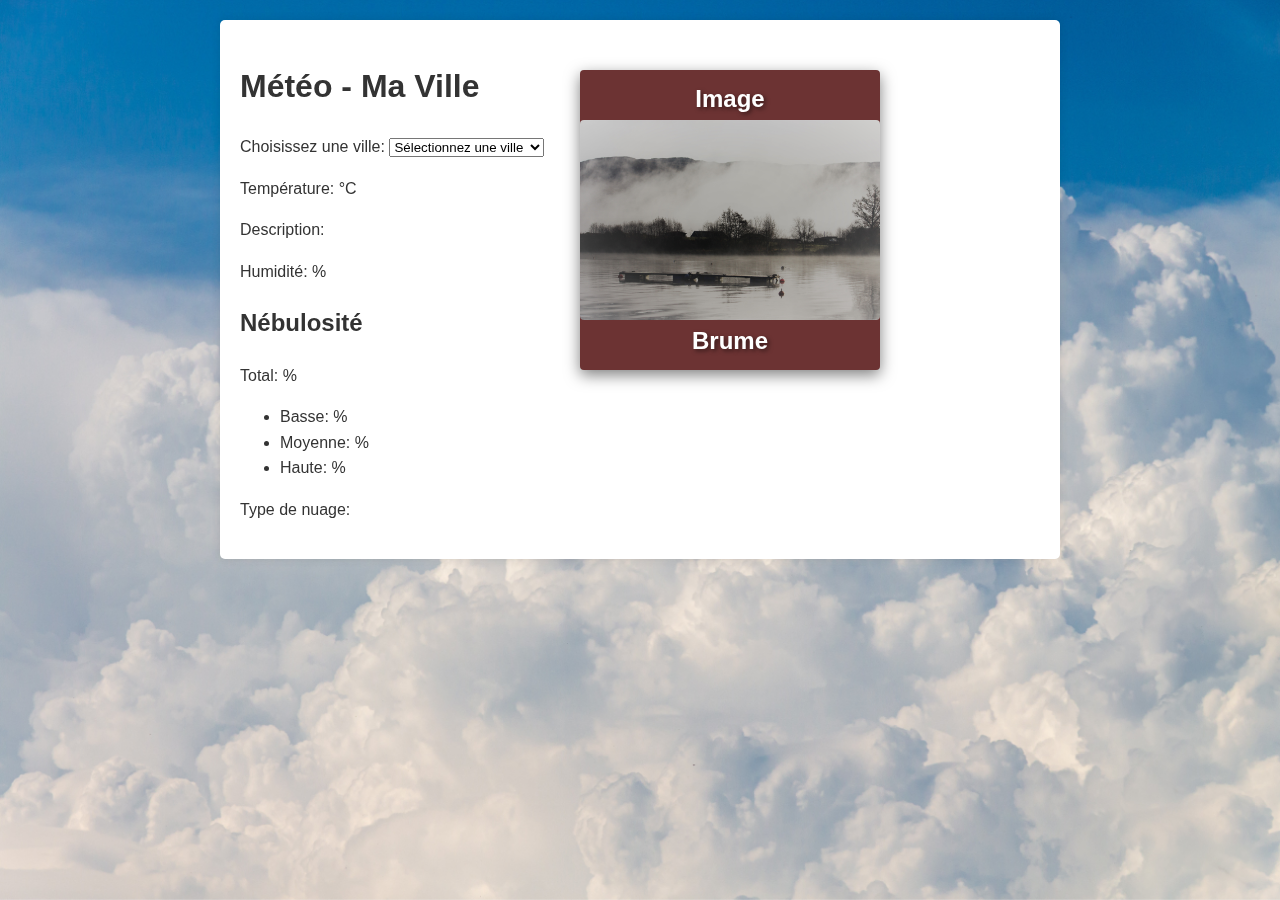
==== index.html @ de4c8dfa "update" ====
<!DOCTYPE html>
<html lang="en">

<head>
    <meta charset="UTF-8">
    <meta name="viewport" content="width=device-width, initial-scale=1.0">
    <link rel="stylesheet" href="style.css">
    <title>Météo - Ma Ville</title>
</head>

<body>
    <img id="background_image" src="./img/weather_background_image.jpg" alt="">

    <div class="content">

        <h1>Météo - Ma Ville</h1>
    
        <div class="menu-ville">
            <label for="ville">Choisissez une ville:</label>
            <select id="ville" name="ville" onchange="updateWeather(this.value)">
                <option value="">Sélectionnez une ville</option>
                <option value="Vandœuvre-lès-Nancy">Vandœuvre-lès-Nancy</option>
                <option value="Gambsheim">Gambsheim</option>
                <option value="Strasbourg">Strasbourg</option>
                <option value="Paris">Paris</option>
                <option value="Lyon">Lyon</option>
                <option value="Marseille">Marseille</option>
                <option value="Bordeaux">Bordeaux</option>
            </select>
        </div>
    
    
        <!-- <h1>Météo actuelle à <span id="ville"></span></h1> -->
        <p>Température: <span id="temperature"></span> °C</p>
        <p>Description: <span id="description"></span></p>
        <p>Humidité: <span id="humidite"></span>%</p>
    
        <div id="nebulosite">
            <h2>Nébulosité</h2>
            <p>Total: <span id="nebulosite-totale"></span>%</p>
            <ul>
                <li>Basse: <span id="nebulosite-basse"></span>%</li>
                <li>Moyenne: <span id="nebulosite-moyenne"></span>%</li>
                <li>Haute: <span id="nebulosite-haute"></span>%</li>
            </ul>
    
            <p>Type de nuage: <span id="type-nuage"></span></p>
        </div>

        <div class="img-container">
            <p  class="text" id="text-1">Image</p>
            <img id="weather_image" src="./img/description_mist.jpg" alt="">
            <p  class="text" id="text-2">Brume</p>
        </div>
    </div>

    <script src="script.js"></script>
</body>

</html>
---- style.css ----
html {
    -webkit-locale: "fr";
}

body {
    font-family: 'Open Sans', sans-serif;
    font-size: 16px;
    line-height: 1.6;
    color: #333;
    background-color: #f4f4f4;
    margin: 0;
    padding: 0;
}

img#background_image {
    position: fixed;
    top: 0;
    left: 0;
    width: 100%;
    height: 100%;
    z-index: -1;
}

div.content {
    margin: 0 auto;
    padding: 20px;
    background-color: #fff;
    box-shadow: 0 0 10px rgba(0, 0, 0, 0.1);
    border-radius: 5px;
    margin-top: 20px;
    margin-bottom: 20px;
    max-width: 800px;
}

div.img-container {
    position: absolute;
    top: 70px;
    right: 400px;
    height: 300px;
    width: 300px;
    margin-left: 50px;
    text-align: center;
    background-color: rgb(108, 51, 51);
    border-radius: 4px;
    box-shadow: 0 5px 15px rgba(0, 0, 0, .5);
    display: flex;
    justify-content: center;
    align-items: center;
}

div.img-container img {
    max-width: 100%;
    max-height: 100%;
    border-radius: 4px;
}


div.img-container p {
    color: white;
    font-size: 1.5em;
    font-weight: bold;
    text-shadow: 2px 2px 4px rgba(0, 0, 0, 0.5);
    position: absolute;
    bottom: 0;
    left: 0;
    right: 0;
    padding: 10px;
    margin: 0;
}

div.img-container p#text-1 {
    top: 0;

}
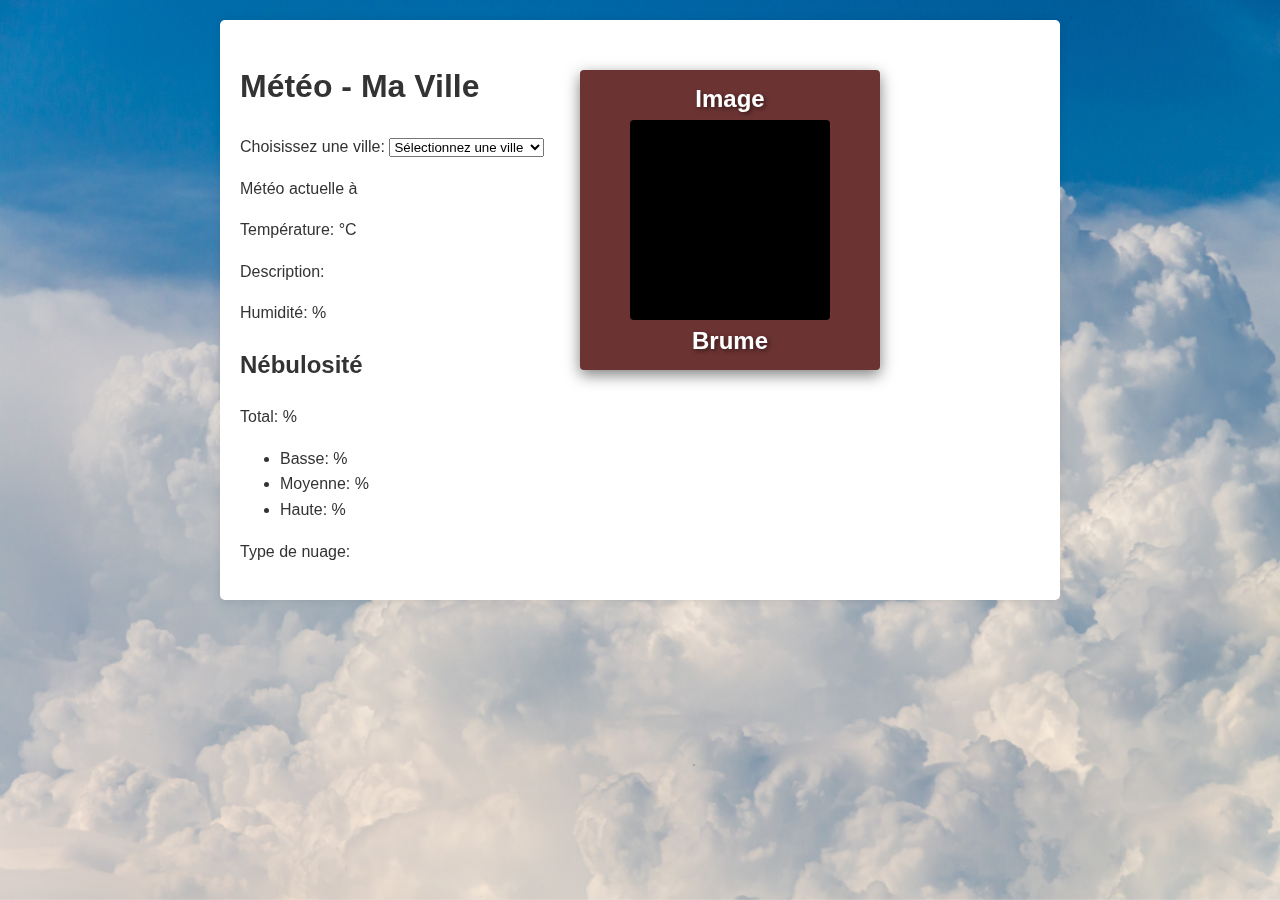
==== commit feecb9cb: "complete" ====
--- a/index.html
+++ b/index.html
@@ -30,7 +30,7 @@
         </div>
     
     
-        <!-- <h1>Météo actuelle à <span id="ville"></span></h1> -->
+        <p id="current-weather">Météo actuelle à <span id="ville-name"></span></p>
         <p>Température: <span id="temperature"></span> °C</p>
         <p>Description: <span id="description"></span></p>
         <p>Humidité: <span id="humidite"></span>%</p>
@@ -49,7 +49,7 @@
 
         <div class="img-container">
             <p  class="text" id="text-1">Image</p>
-            <img id="weather_image" src="./img/description_mist.jpg" alt="">
+            <img id="weather-image" src="./img/black_square.png" alt="">
             <p  class="text" id="text-2">Brume</p>
         </div>
     </div>
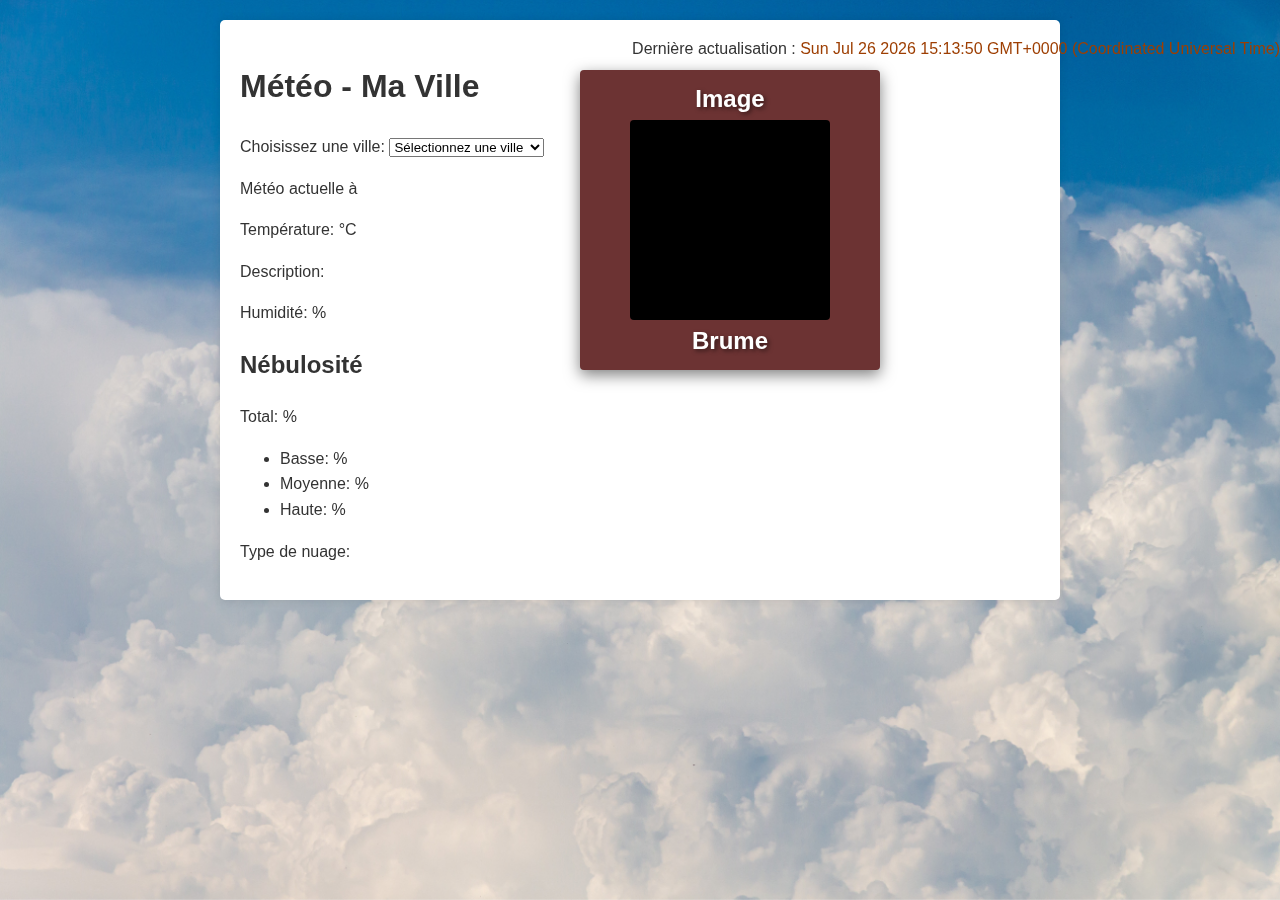
==== commit 6e9c57ae: "time" ====
--- a/index.html
+++ b/index.html
@@ -11,10 +11,13 @@
 <body>
     <img id="background_image" src="./img/weather_background_image.jpg" alt="">
 
+    <div class="current-time">
+        <p>Dernière actualisation : <span id="current-d"></span></p>
+</div>
     <div class="content">
 
         <h1>Météo - Ma Ville</h1>
-    
+
         <div class="menu-ville">
             <label for="ville">Choisissez une ville:</label>
             <select id="ville" name="ville" onchange="updateWeather(this.value)">
@@ -28,13 +31,13 @@
                 <option value="Bordeaux">Bordeaux</option>
             </select>
         </div>
-    
-    
+
+
         <p id="current-weather">Météo actuelle à <span id="ville-name"></span></p>
         <p>Température: <span id="temperature"></span> °C</p>
         <p>Description: <span id="description"></span></p>
         <p>Humidité: <span id="humidite"></span>%</p>
-    
+
         <div id="nebulosite">
             <h2>Nébulosité</h2>
             <p>Total: <span id="nebulosite-totale"></span>%</p>
@@ -43,18 +46,23 @@
                 <li>Moyenne: <span id="nebulosite-moyenne"></span>%</li>
                 <li>Haute: <span id="nebulosite-haute"></span>%</li>
             </ul>
-    
+
             <p>Type de nuage: <span id="type-nuage"></span></p>
         </div>
 
         <div class="img-container">
-            <p  class="text" id="text-1">Image</p>
+            <p class="text" id="text-1">Image</p>
             <img id="weather-image" src="./img/black_square.png" alt="">
-            <p  class="text" id="text-2">Brume</p>
+            <p class="text" id="text-2">Brume</p>
         </div>
     </div>
+
+
+
+
+
 
     <script src="script.js"></script>
 </body>
 
-</html>
+</html>--- a/style.css
+++ b/style.css
@@ -71,4 +71,13 @@
 div.img-container p#text-1 {
     top: 0;
 
+}
+
+div.current-time {
+    position: absolute;
+    right: 0;
+}
+
+span#current-d {
+    color: #9D3E02;
 }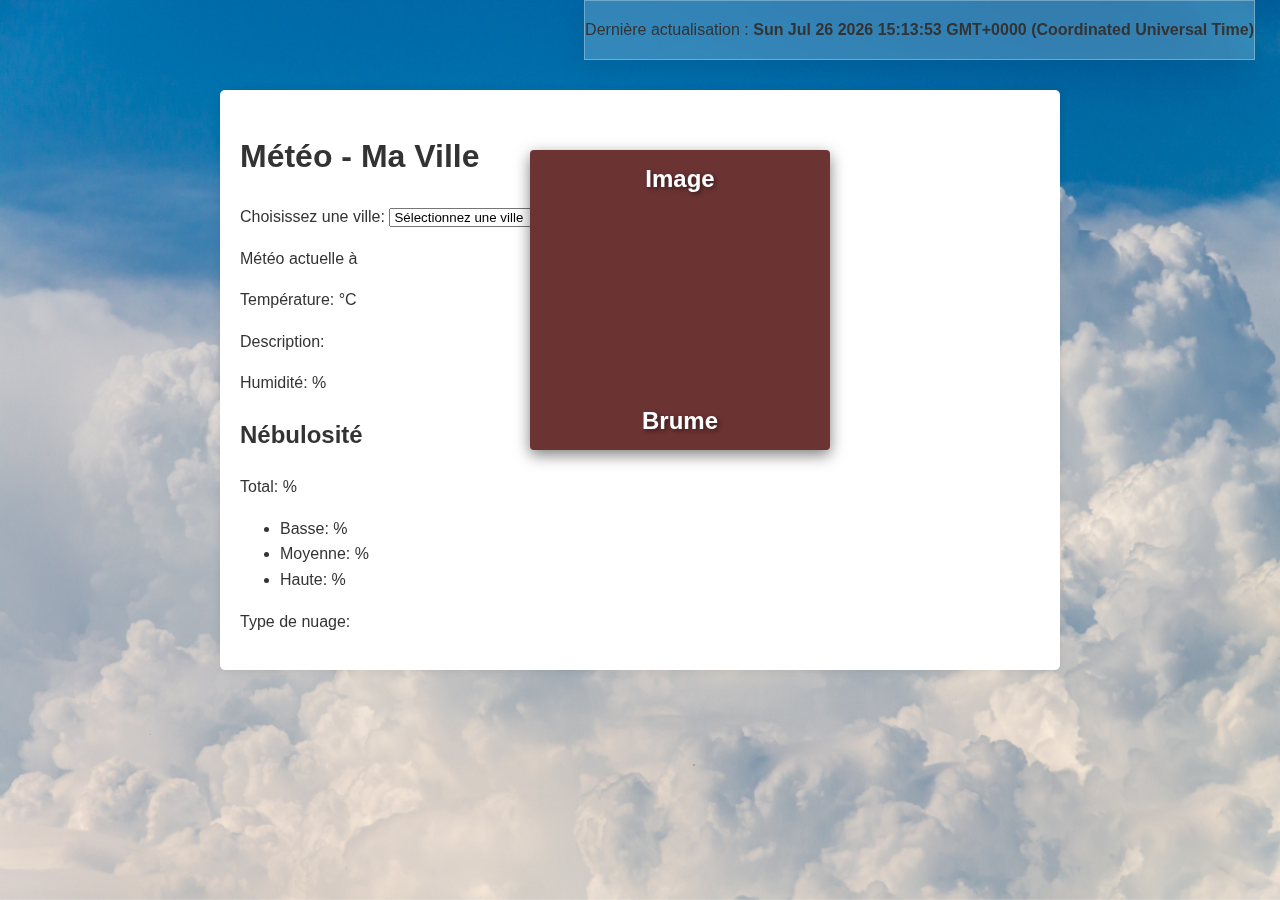
==== commit f8617d66: "icon" ====
--- a/index.html
+++ b/index.html
@@ -4,6 +4,7 @@
 <head>
     <meta charset="UTF-8">
     <meta name="viewport" content="width=device-width, initial-scale=1.0">
+    <link rel="icon" href="./icons/icon512_maskable.png" type="image/x-png">
     <link rel="stylesheet" href="style.css">
     <title>Météo - Ma Ville</title>
 </head>
--- a/style.css
+++ b/style.css
@@ -27,15 +27,15 @@
     background-color: #fff;
     box-shadow: 0 0 10px rgba(0, 0, 0, 0.1);
     border-radius: 5px;
-    margin-top: 20px;
+    margin-top: 90px;
     margin-bottom: 20px;
     max-width: 800px;
 }
 
 div.img-container {
     position: absolute;
-    top: 70px;
-    right: 400px;
+    top: 150px;
+    right: 250px;
     height: 300px;
     width: 300px;
     margin-left: 50px;
@@ -75,9 +75,58 @@
 
 div.current-time {
     position: absolute;
-    right: 0;
+    top: 0;
+    right: 25px;
+    /* From https://css.glass */
+    background: rgba(255, 255, 255, 0.2);
+    box-shadow: 0 4px 30px rgba(0, 0, 0, 0.1);
+    backdrop-filter: blur(5px);
+    -webkit-backdrop-filter: blur(5px);
+    border: 1px solid rgba(255, 255, 255, 0.3);
 }
 
 span#current-d {
-    color: #9D3E02;
+    color: #333;
+    font-weight: bold;
+}
+
+
+/* Media Queries */
+@media screen and (max-width:1920px) {
+    div.img-container {
+        right: 450px;
+    }
+}
+
+@media screen and (max-width: 1225px) {
+    div.img-container {
+        top: 200px;
+        right: 200px;
+        height: 300px;
+        width: 300px;
+    }
+
+    div.img-container p {
+        font-size: 1em;
+    }
+}
+
+@media screen and (max-width: 856px) {
+    div.img-container {
+        top: 100px;
+        right: 100px;
+        height: 300px;
+        width: 300px;
+    }
+
+    @media screen and (max-width: 493px) {
+        div.img-container {
+            top: 635px;
+            right: 50px;
+            height: 300px;
+            width: 300px;
+        }
+
+    }
+
 }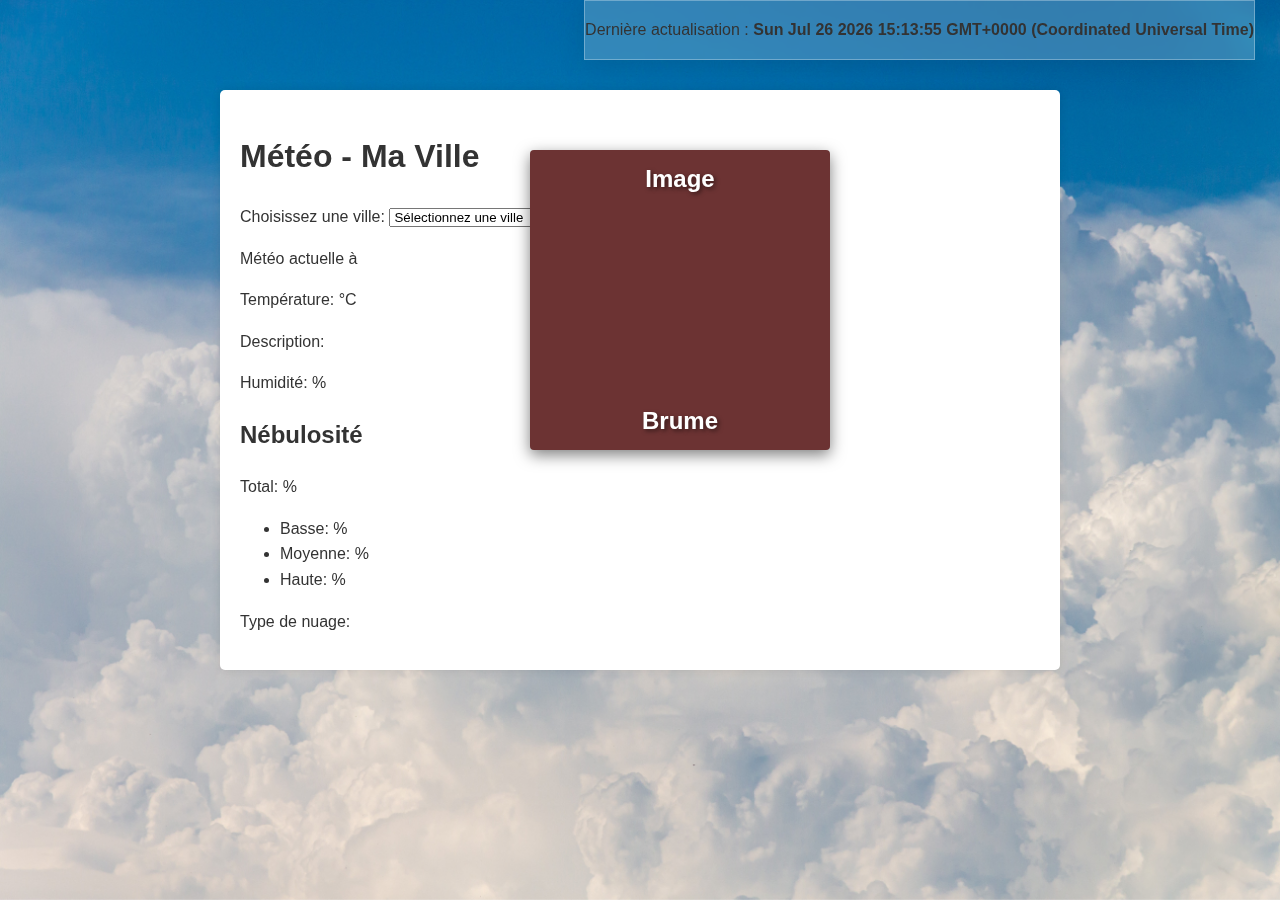
==== commit aa39c3f2: "manifest" ====
--- a/index.html
+++ b/index.html
@@ -5,6 +5,7 @@
     <meta charset="UTF-8">
     <meta name="viewport" content="width=device-width, initial-scale=1.0">
     <link rel="icon" href="./icons/icon512_maskable.png" type="image/x-png">
+    <link rel="manifest" href="manifest.json">
     <link rel="stylesheet" href="style.css">
     <title>Météo - Ma Ville</title>
 </head>
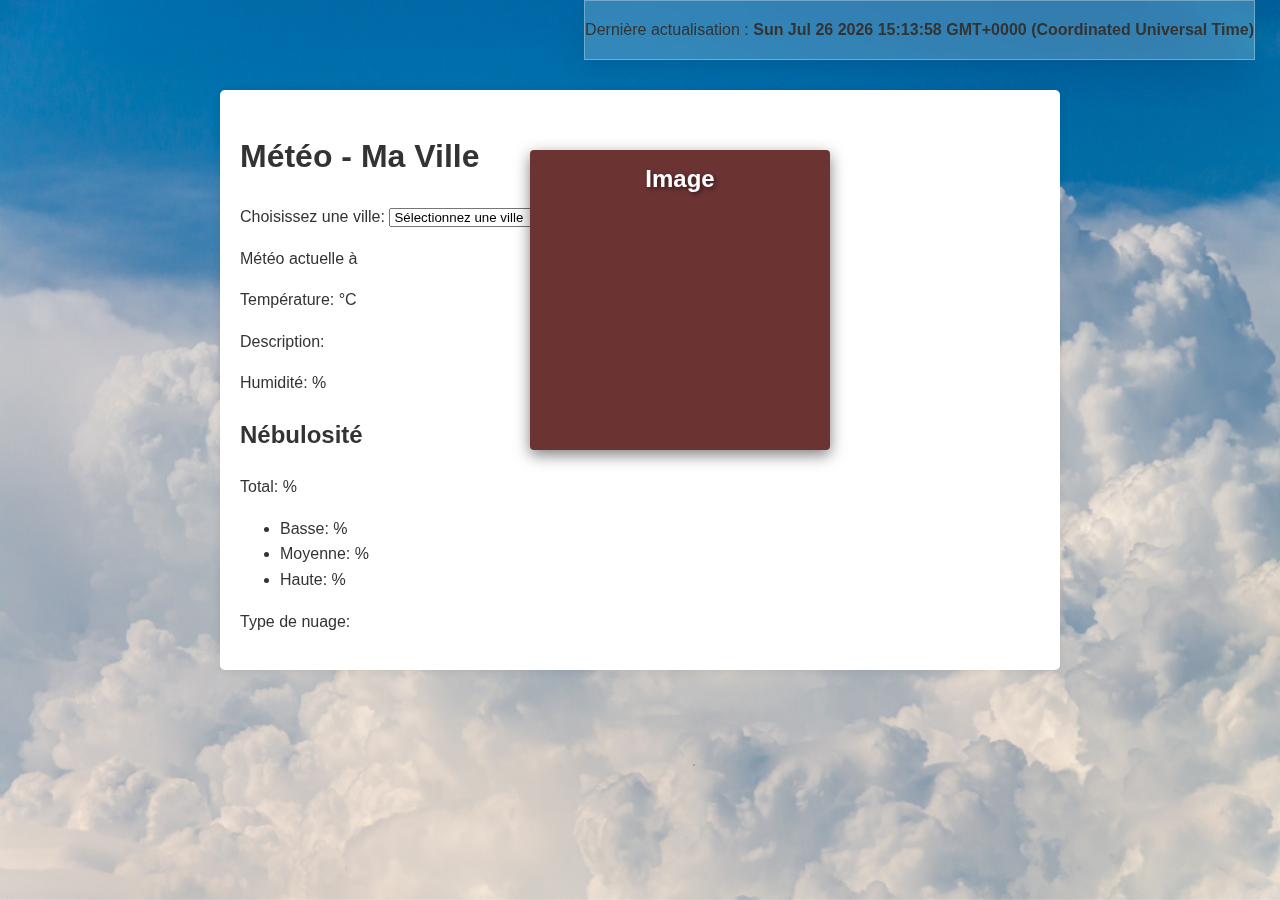
==== commit 49f39a26: "Update index.html" ====
--- a/index.html
+++ b/index.html
@@ -55,7 +55,7 @@
         <div class="img-container">
             <p class="text" id="text-1">Image</p>
             <img id="weather-image" src="./img/black_square.png" alt="">
-            <p class="text" id="text-2">Brume</p>
+            <p class="text" id="text-2"></p>
         </div>
     </div>
 
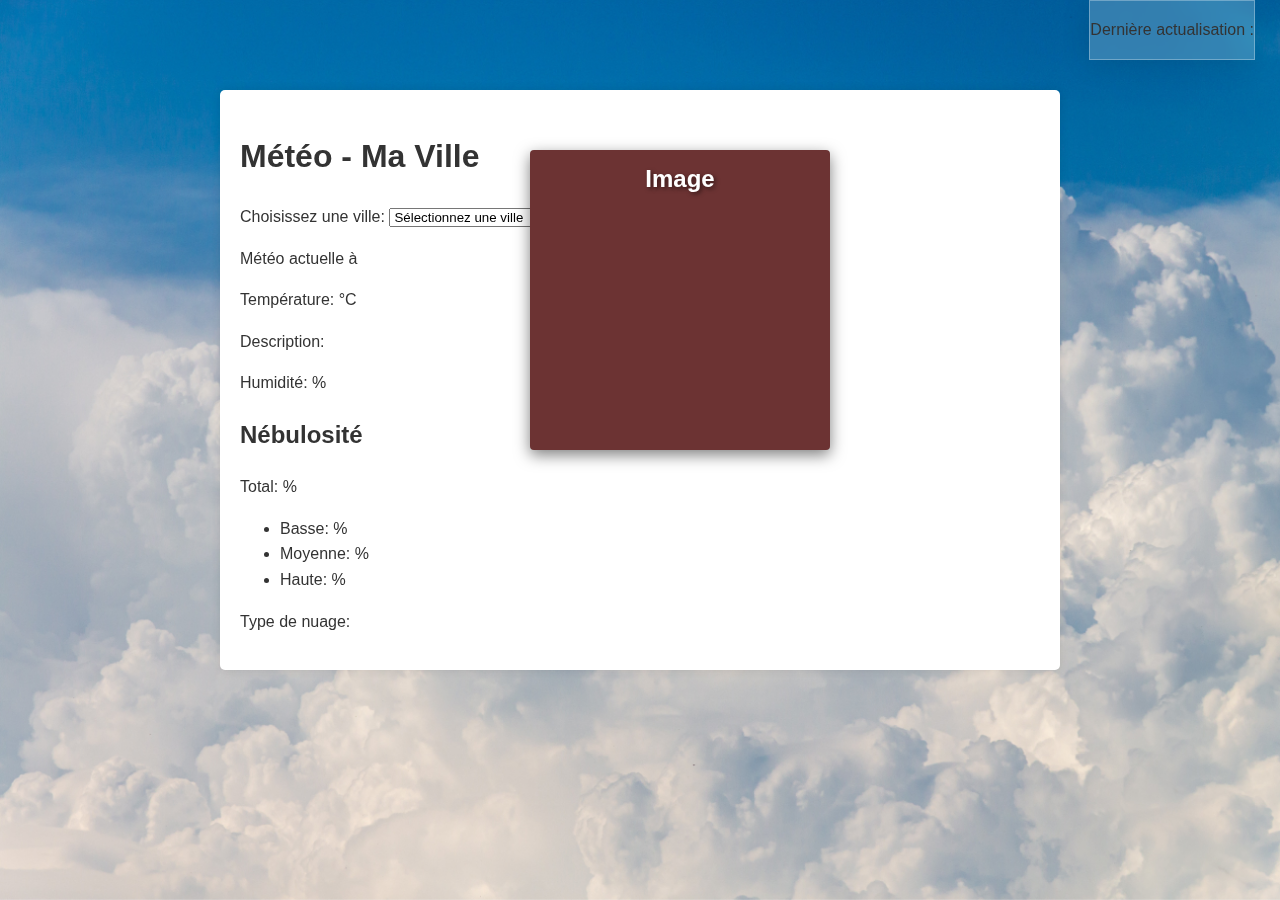
==== commit e98c3598: "update" ====
--- a/index.html
+++ b/index.html
@@ -63,8 +63,7 @@
 
 
 
-
-    <script src="script.js"></script>
+    <script type="module" src="script.js"></script>
 </body>
 
 </html>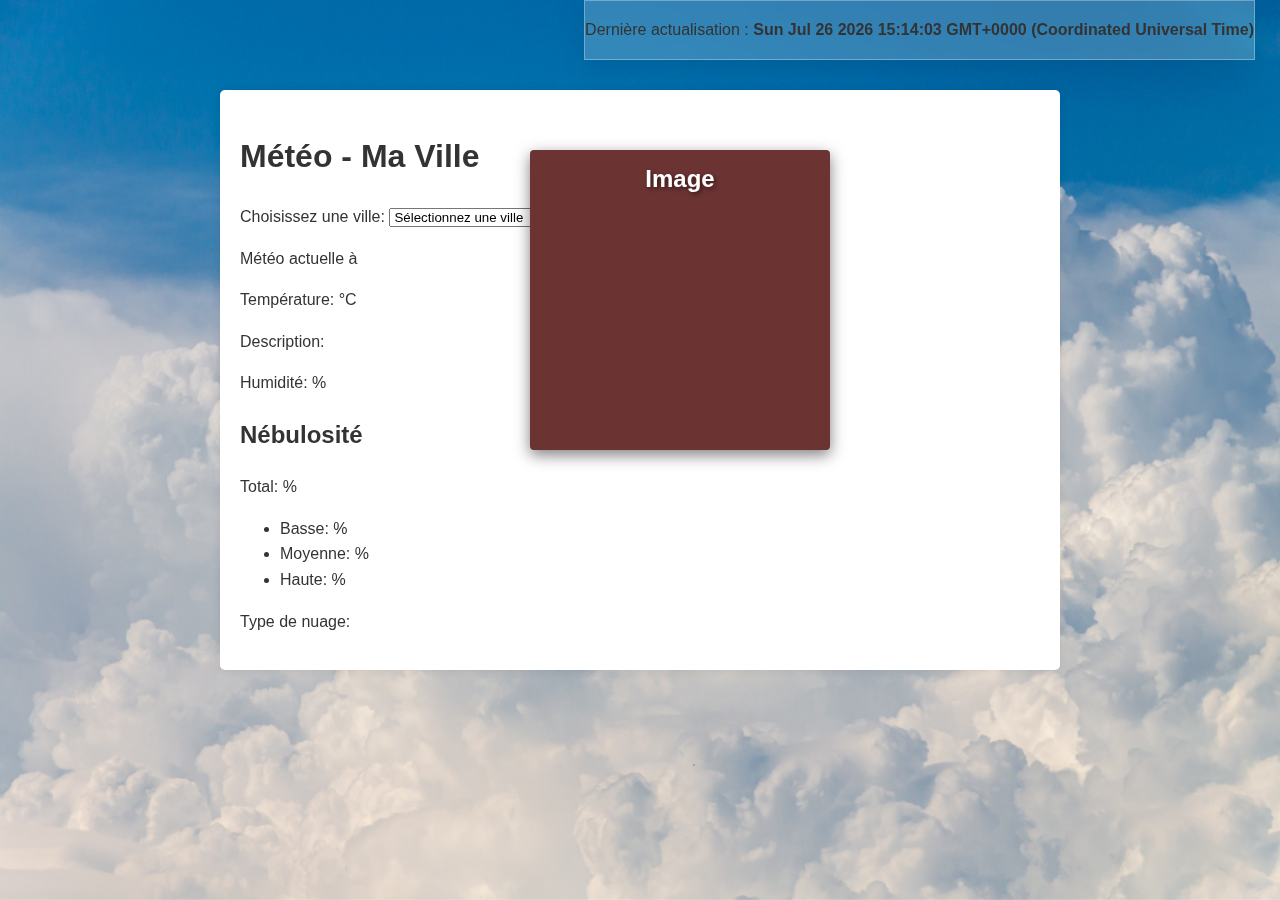
==== commit af18828c: "update" ====
--- a/index.html
+++ b/index.html
@@ -63,7 +63,8 @@
 
 
 
-    <script type="module" src="script.js"></script>
+
+    <script src="script.js"></script>
 </body>
 
 </html>